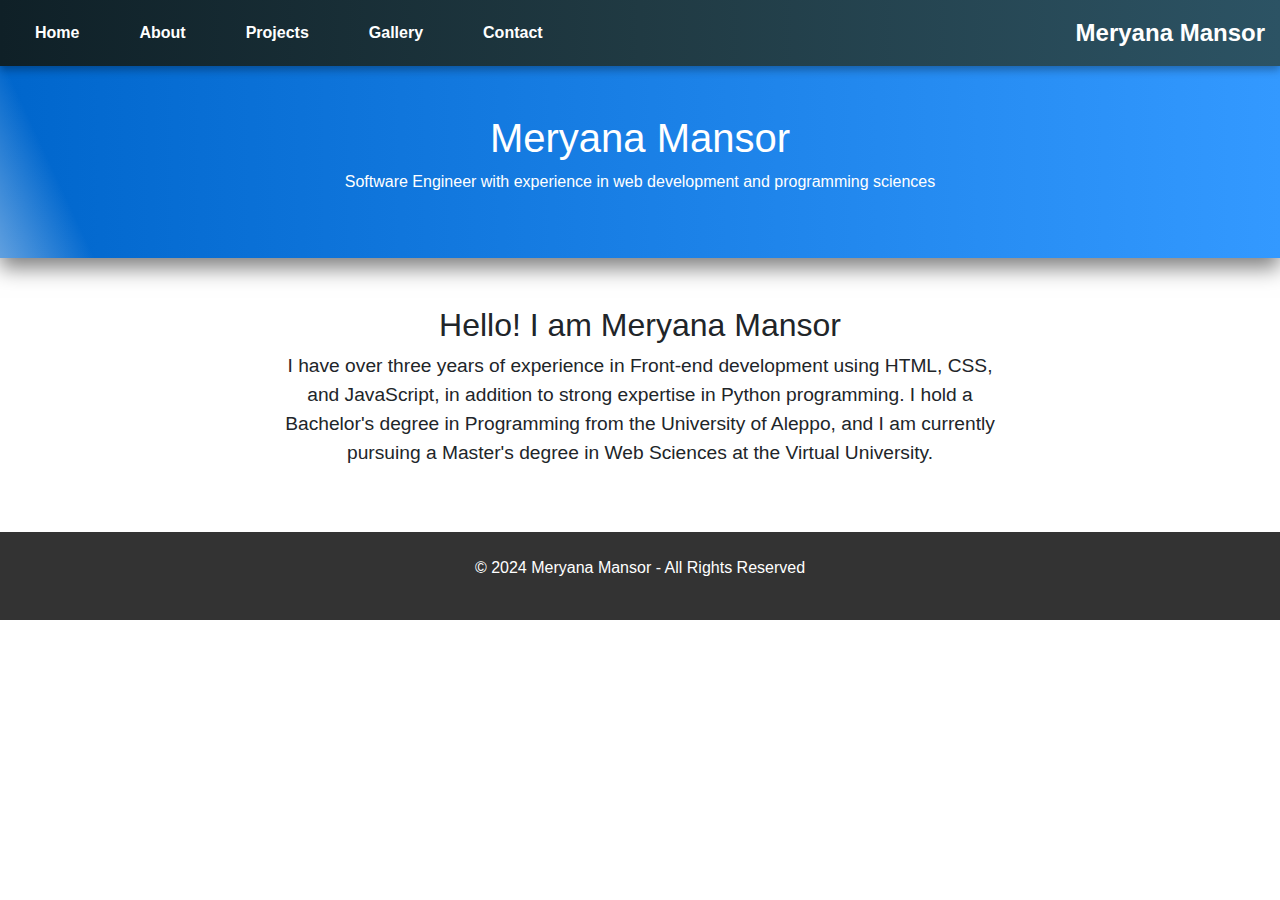
==== index.html @ c15c0902 "Update index.html" ====
<!DOCTYPE html>
<html lang="en">
<head>
    <meta charset="UTF-8">
    <meta name="viewport" content="width=device-width, initial-scale=1.0">
    <title>Meryana Mansor - Portfolio</title>
    <link rel="stylesheet" href="CSS/style.css">
    <link href="https://stackpath.bootstrapcdn.com/bootstrap/4.5.2/css/bootstrap.min.css" rel="stylesheet">
    <link href="https://fonts.googleapis.com/css2?family=Poppins:wght@400;500;600&display=swap" rel="stylesheet">

</head>
<body>
    <!-- Navigation Menu -->
    <nav>
        <ul>
            <li><a href="index.html">Home</a></li>
            <li><a href="about.html">About</a></li>
            <li><a href="projects.html">Projects</a></li>
            <li><a href="gallery.html">Gallery</a></li> <!-- رابط صفحة المعرض -->
            <li><a href="contact.html">Contact</a></li>
            <a href="index.html" class="logo">Meryana Mansor</a> <!-- اللوغو -->
        </ul>
    </nav>

    <header class="bg-dark text-white text-center py-5">
        <h1>Meryana Mansor</h1>
        <p>Software Engineer with experience in web development and programming sciences</p>
    </header>

    <!-- About Section -->
    <section id="about" class="container my-5">
        <div class="row">
            <div class="col-md-8 mx-auto text-center">
                <h2>Hello! I am Meryana Mansor</h2>
                <p>I have over three years of experience in Front-end development using HTML, CSS, and JavaScript, in addition to strong expertise in Python programming. I hold a Bachelor's degree in Programming from the University of Aleppo, and I am currently pursuing a Master's degree in Web Sciences at the Virtual University.</p>
            </div>
        </div>
    </section>

    <footer class="text-center py-4">
        <p>© 2024 Meryana Mansor - All Rights Reserved</p>
    </footer>

    <script src="https://code.jquery.com/jquery-3.5.1.slim.min.js"></script>
    <script src="https://cdn.jsdelivr.net/npm/@popperjs/core@2.9.3/dist/umd/popper.min.js"></script>
    <script src="https://stackpath.bootstrapcdn.com/bootstrap/4.5.2/js/bootstrap.min.js"></script>
</body>
</html>
---- CSS/style.css ----
/* تخصيص قائمة التنقل */
/* شريط علوي مع تأثير اللمعة */
nav {
    background: linear-gradient(90deg, #0f2027, #203a43, #2c5364); /* تدرج ألوان داكنة */
    padding: 15px;
    position: sticky;
    top: 0;
    left: 0;
    z-index: 1000;
    display: flex;
    align-items: center;
    box-shadow: 0 4px 8px rgba(0, 0, 0, 0.3); /* ظل خفيف للشريط */
    overflow: hidden;
}

/* تنسيق اللوغو */
.logo {
    color: white;
    font-size: 1.5em;
    font-weight: bold;
    text-decoration: none;
    margin-left: auto; /* دفع اللوغو إلى الجهة اليمنى */
    position: relative;
    z-index: 1;
}

/* تنسيق قائمة الروابط */
nav ul {
    list-style: none;
    margin: 0;
    padding: 0;
    display: flex;
    flex-grow: 1; /* جعل القائمة تأخذ المساحة المتاحة */
    align-items: center;
    position: relative;
    z-index: 1;
}

/* تنسيق عناصر القائمة */
nav ul li {
    margin-right: 20px; /* مسافة بين الروابط */
}

/* تنسيق الروابط */
nav ul li a {
    color: white;
    text-decoration: none;
    font-weight: bold;
    padding: 10px 20px;
    border-radius: 5px;
    transition: background 0.3s ease, color 0.3s ease;
}
nav ul li a:hover {
    background-color: rgba(255, 255, 255, 0.2);
    color: #00ccff;
}

/* تأثير خاص عند المرور على اللوغو */
.logo:hover {
    text-shadow: 0 0 10px #00ccff, 0 0 20px #00ccff, 0 0 30px #00ccff, 0 0 40px #00ccff;
}




/* تنسيق صفحة الاتصال */
.contact-info {
    margin-top: 30px;
}

.contact-info ul {
    list-style: none;
    padding: 0;
}

.contact-info ul li {
    margin-bottom: 15px;
    font-size: 1.2em;
}

.contact-info ul li a {
    color: #0066cc;
    text-decoration: none;
}

.contact-info ul li a:hover {
    text-decoration: underline;
}

/* Global Styles */
body {
    font-family: 'Poppins','Arial', sans-serif;
    line-height: 1.6;
    margin: 0;
    padding: 0;
}
/* تأثير اللمعة المتحركة */
header {
    position: relative;
    background: linear-gradient(45deg, #1c1c3c, #373b6b, #556080);
    background-size: 400% 400%;
    animation: gradient 10s ease infinite;
    padding: 80px 0;
    text-align: center;
    color: white;
    overflow: hidden;
    box-shadow: 0 10px 20px rgba(0, 0, 0, 0.5);
    position: relative;
}

/* تأثير التدرج المتحرك */
@keyframes gradient {
    0% {
        background-position: 0% 50%;
    }
    50% {
        background-position: 100% 50%;
    }
    100% {
        background-position: 0% 50%;
    }
}


/* لمعة تشبه المرآة بحركة غير خطية */
header::after {
    content: '';
    position: absolute;
    top: 0;
    left: -150px; /* تبدأ خارج الـ header */
    width: 200px; /* عرض اللمعة */
    height: 100%;
    background: rgba(255, 255, 255, 0.2); /* لون لمعة شفاف */
    background: linear-gradient(
        to right,
        rgba(255, 255, 255, 0) 0%,
        rgba(255, 255, 255, 0.4) 50%,
        rgba(255, 255, 255, 0) 100%
    ); /* التدرج يشبه تأثير المرآة */
    transform: skewX(25deg); /* ميل اللمعة */
    animation: mirrorShine 8s cubic-bezier(0.25, 0.1, 0.25, 1) infinite; /* حركة غير خطية */
}

/* حركة اللمعة غير الخطية */
@keyframes mirrorShine {
    0% {
        left: -150px; /* تبدأ من خارج اليسار */
    }
   
    100% {
        left: 100%; /* تعود إلى البداية */
    }
}

header {
    background: linear-gradient(to right, #0066cc, #3399ff);
    color: white;
    padding: 50px 0;
}

h1, h2 {
    font-weight: bold;
}

#about p {
    font-size: 1.2em;
}

#skills ul {
    padding: 0;
    margin: 0;
}

#skills li {
    display: inline-block;
    padding: 10px 20px;
    background: #0066cc;
    color: white;
    margin: 10px;
    border-radius: 8px;
    font-size: 1.1em;
}

footer {
    background: #333;
    color: white;
    padding: 20px 0;
}
/*project page*/
/* Global Styles */
.card {
    margin-bottom: 30px;
    border-radius: 100px; /* حواف دائرية */
    box-shadow: 0 4px 8px rgba(0, 0, 0, 0.1);
    transition: transform 0.3s ease, box-shadow 0.3s ease;
    height: 100%; /* لجعل جميع البطاقات بنفس الارتفاع */
    display: flex;
    flex-direction: column; /* جعل المحتويات في عمود */
}

.card-img-top {
    border-top-left-radius: 15px;
    border-top-right-radius: 15px;
    max-height: 200px; /* تحديد ارتفاع للصورة */
    object-fit: cover; /* لضمان ملاءمة الصورة داخل البطاقة */
}

.card-body {
    flex-grow: 1; /* لتمديد الجسم ليملأ المساحة المتبقية */
}

.card:hover {
    transform: scale(1.05);
    box-shadow: 0 8px 16px rgba(0, 0, 0, 0.2);
}

.card-title {
    font-weight: bold;
    font-size: 1.2em;
}

.card-text {
    font-size: 1em;
    color: #555;
}

.btn-primary {
    background-color: #0066cc;
    border-color: #0066cc;
}

.btn-secondary {
    background-color: #3399ff;
    border-color: #3399ff;
}
carousel-container {
    position: relative;
    width: 80%;
    max-width: 800px;
    margin: 0 auto;
    overflow: hidden;
    border-radius: 10px;
    box-shadow: 0 4px 8px rgba(0, 0, 0, 0.1);
}

.carousel-images {
    display: flex;
    transition: transform 0.5s ease-in-out;
}

.carousel-images img {
    width: 100%;
    border-radius: 10px;
}

.prev, .next {
    position: absolute;
    top: 50%;
    transform: translateY(-50%);
    background-color: rgba(0, 0, 0, 0.5);
    color: white;
    border: none;
    padding: 10px;
    cursor: pointer;
    font-size: 18px;
}

.prev {
    left: 10px;
}

.next {
    right: 10px;
}
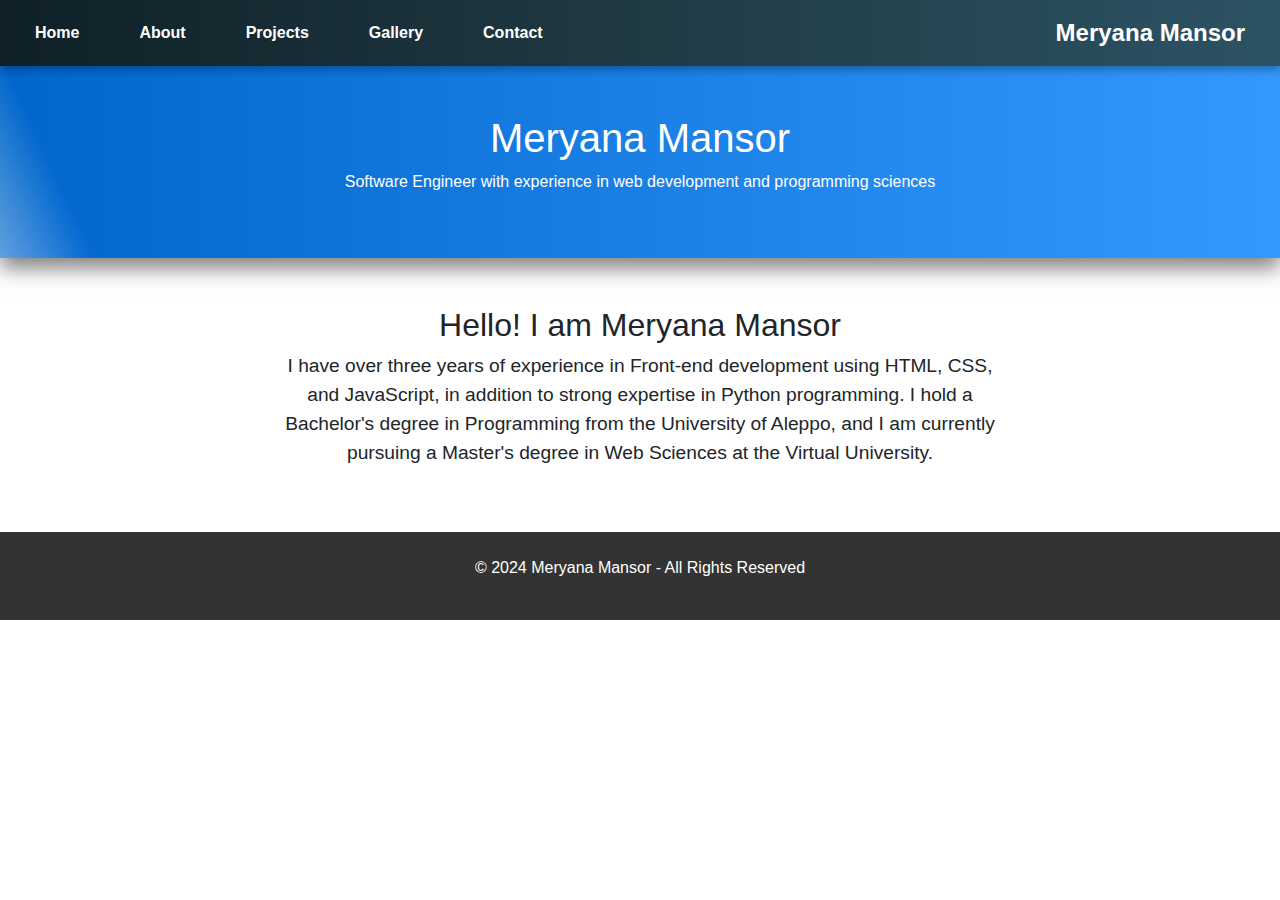
==== commit ee021a45: "Add files via upload" ====
--- a/index.html
+++ b/index.html
@@ -4,7 +4,7 @@
     <meta charset="UTF-8">
     <meta name="viewport" content="width=device-width, initial-scale=1.0">
     <title>Meryana Mansor - Portfolio</title>
-    <link rel="stylesheet" href="CSS/style.css">
+    <link rel="stylesheet" type="text/css" href="CSS/style.css">
     <link href="https://stackpath.bootstrapcdn.com/bootstrap/4.5.2/css/bootstrap.min.css" rel="stylesheet">
     <link href="https://fonts.googleapis.com/css2?family=Poppins:wght@400;500;600&display=swap" rel="stylesheet">
 
@@ -19,6 +19,7 @@
             <li><a href="gallery.html">Gallery</a></li> <!-- رابط صفحة المعرض -->
             <li><a href="contact.html">Contact</a></li>
             <a href="index.html" class="logo">Meryana Mansor</a> <!-- اللوغو -->
+
         </ul>
     </nav>
 
--- a/CSS/style.css
+++ b/CSS/style.css
@@ -34,6 +34,7 @@
     align-items: center;
     position: relative;
     z-index: 1;
+    margin-right: 20px;
 }
 
 /* تنسيق عناصر القائمة */
@@ -272,3 +273,79 @@
 .next {
     right: 10px;
 }
+
+/* Media Queries لتحسين التجاوب */
+@media (max-width: 768px) {
+    nav {
+        flex-direction: column;
+        padding: 10px;
+    }
+
+    nav ul {
+        margin-right: 0;
+        justify-content: center;
+    }
+
+    .logo {
+        margin-left: 0;
+        text-align: center;
+        margin-bottom: 10px;
+    }
+
+    header {
+        padding: 40px 0;
+        font-size: 1.2em;
+    }
+
+    .carousel-container {
+        width: 100%;
+    }
+
+    .card {
+        margin-bottom: 20px;
+        width: 100%;
+    }
+
+    .contact-info ul li {
+        font-size: 1em;
+    }
+
+    .prev, .next {
+        font-size: 14px;
+        padding: 8px;
+    }
+}
+
+@media (max-width: 480px) {
+    header {
+        padding: 30px 0;
+        font-size: 1em;
+    }
+
+    .carousel-container {
+        width: 100%;
+    }
+
+    .prev, .next {
+        font-size: 12px;
+        padding: 6px;
+    }
+
+    .card {
+        margin-bottom: 15px;
+    }
+
+    nav ul {
+        flex-direction: column;
+        align-items: center;
+    }
+
+    nav ul li {
+        margin-right: 0;
+        margin-bottom: 10px;
+    }
+
+    .contact-info ul li {
+        font-size: 0.9em;
+    }
+}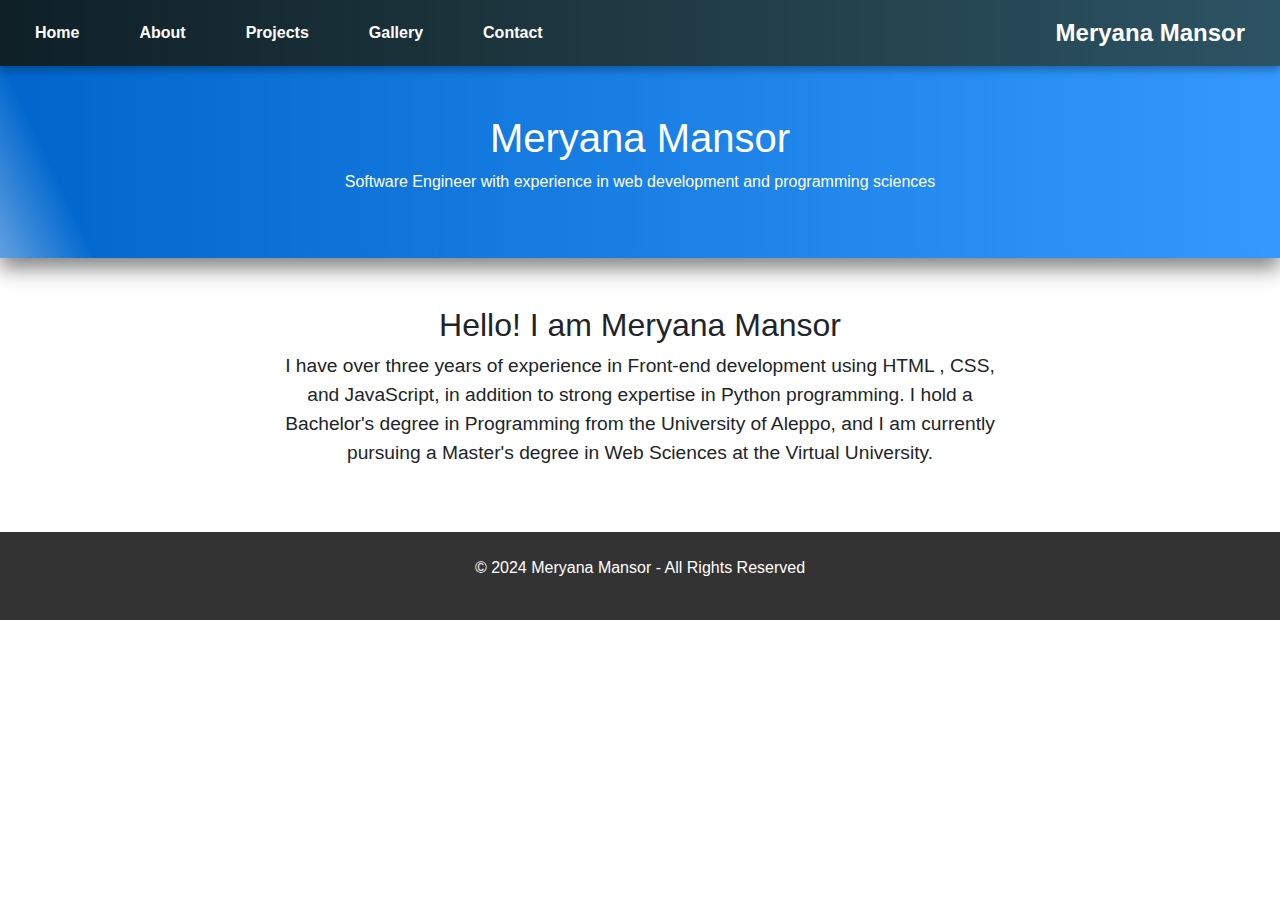
==== commit 84e8cfe4: "Update index.html" ====
--- a/index.html
+++ b/index.html
@@ -33,7 +33,7 @@
         <div class="row">
             <div class="col-md-8 mx-auto text-center">
                 <h2>Hello! I am Meryana Mansor</h2>
-                <p>I have over three years of experience in Front-end development using HTML, CSS, and JavaScript, in addition to strong expertise in Python programming. I hold a Bachelor's degree in Programming from the University of Aleppo, and I am currently pursuing a Master's degree in Web Sciences at the Virtual University.</p>
+                <p>I have over three years of experience in Front-end development using <spam>HTML</spam> , CSS, and JavaScript, in addition to strong expertise in Python programming. I hold a Bachelor's degree in Programming from the University of Aleppo, and I am currently pursuing a Master's degree in Web Sciences at the Virtual University.</p>
             </div>
         </div>
     </section>
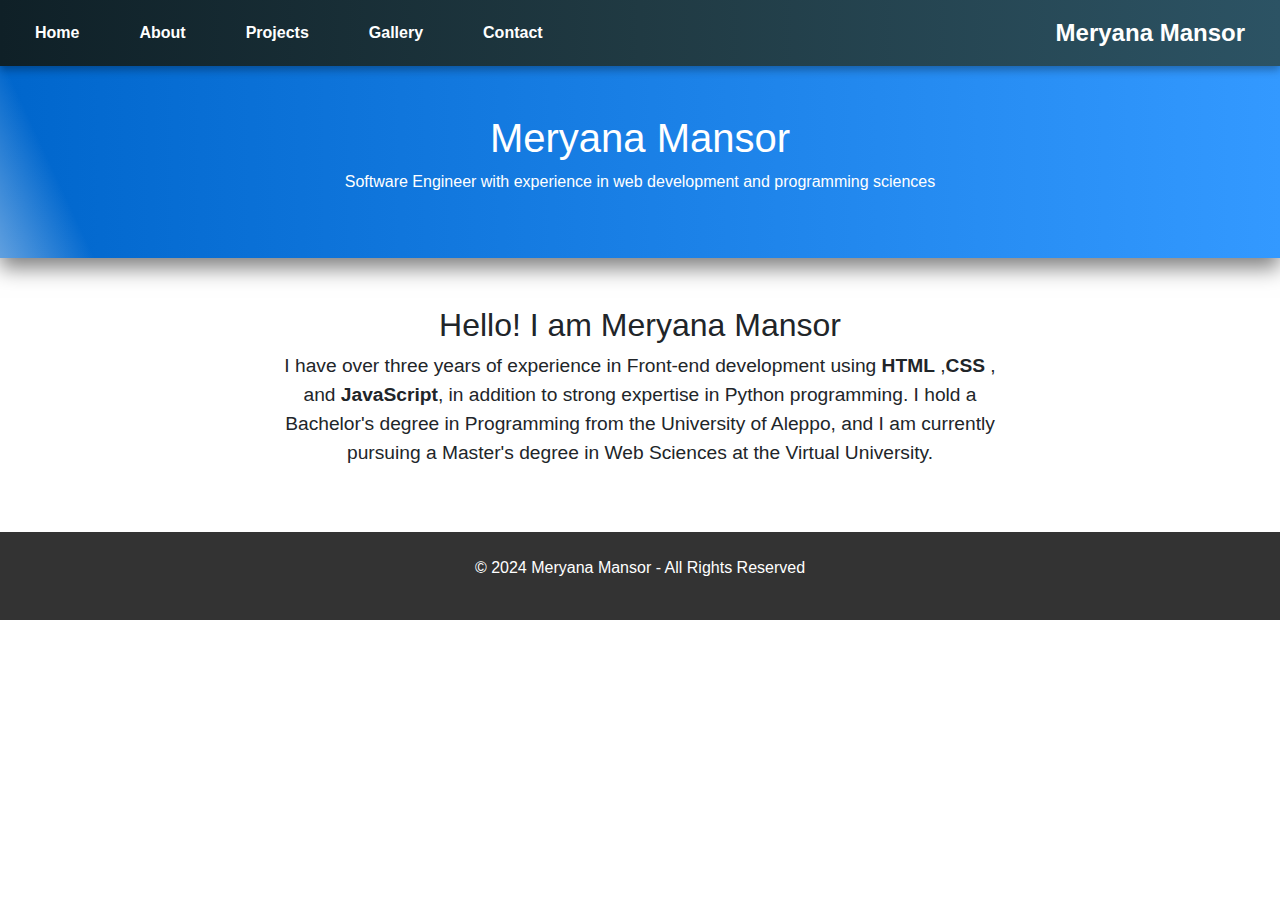
==== commit 4397e17f: "Update index.html" ====
--- a/index.html
+++ b/index.html
@@ -33,7 +33,7 @@
         <div class="row">
             <div class="col-md-8 mx-auto text-center">
                 <h2>Hello! I am Meryana Mansor</h2>
-                <p>I have over three years of experience in Front-end development using <spam>HTML</spam> , CSS, and JavaScript, in addition to strong expertise in Python programming. I hold a Bachelor's degree in Programming from the University of Aleppo, and I am currently pursuing a Master's degree in Web Sciences at the Virtual University.</p>
+                <p>I have over three years of experience in Front-end development using <b>HTML</b> ,<b>CSS</b> , and <b>JavaScript</b>, in addition to strong expertise in Python programming. I hold a Bachelor's degree in Programming from the University of Aleppo, and I am currently pursuing a Master's degree in Web Sciences at the Virtual University.</p>
             </div>
         </div>
     </section>
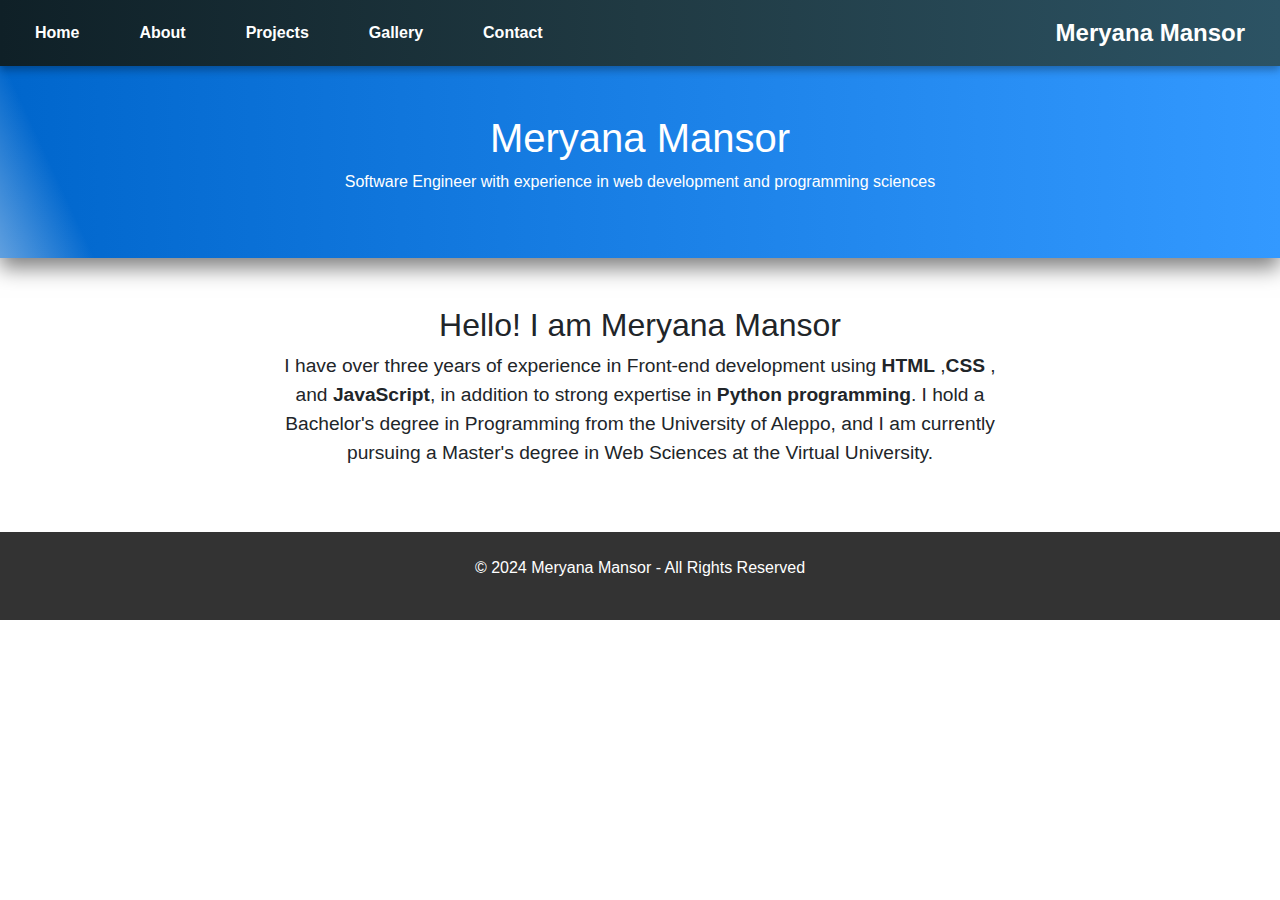
==== commit 155b5dd7: "Update index.html" ====
--- a/index.html
+++ b/index.html
@@ -33,7 +33,7 @@
         <div class="row">
             <div class="col-md-8 mx-auto text-center">
                 <h2>Hello! I am Meryana Mansor</h2>
-                <p>I have over three years of experience in Front-end development using <b>HTML</b> ,<b>CSS</b> , and <b>JavaScript</b>, in addition to strong expertise in Python programming. I hold a Bachelor's degree in Programming from the University of Aleppo, and I am currently pursuing a Master's degree in Web Sciences at the Virtual University.</p>
+                <p>I have over three years of experience in Front-end development using <strong>HTML</strong> ,<b>CSS</b> , and <b>JavaScript</b>, in addition to strong expertise in <b>Python programming</b>. I hold a Bachelor's degree in Programming from the University of Aleppo, and I am currently pursuing a Master's degree in Web Sciences at the Virtual University.</p>
             </div>
         </div>
     </section>
